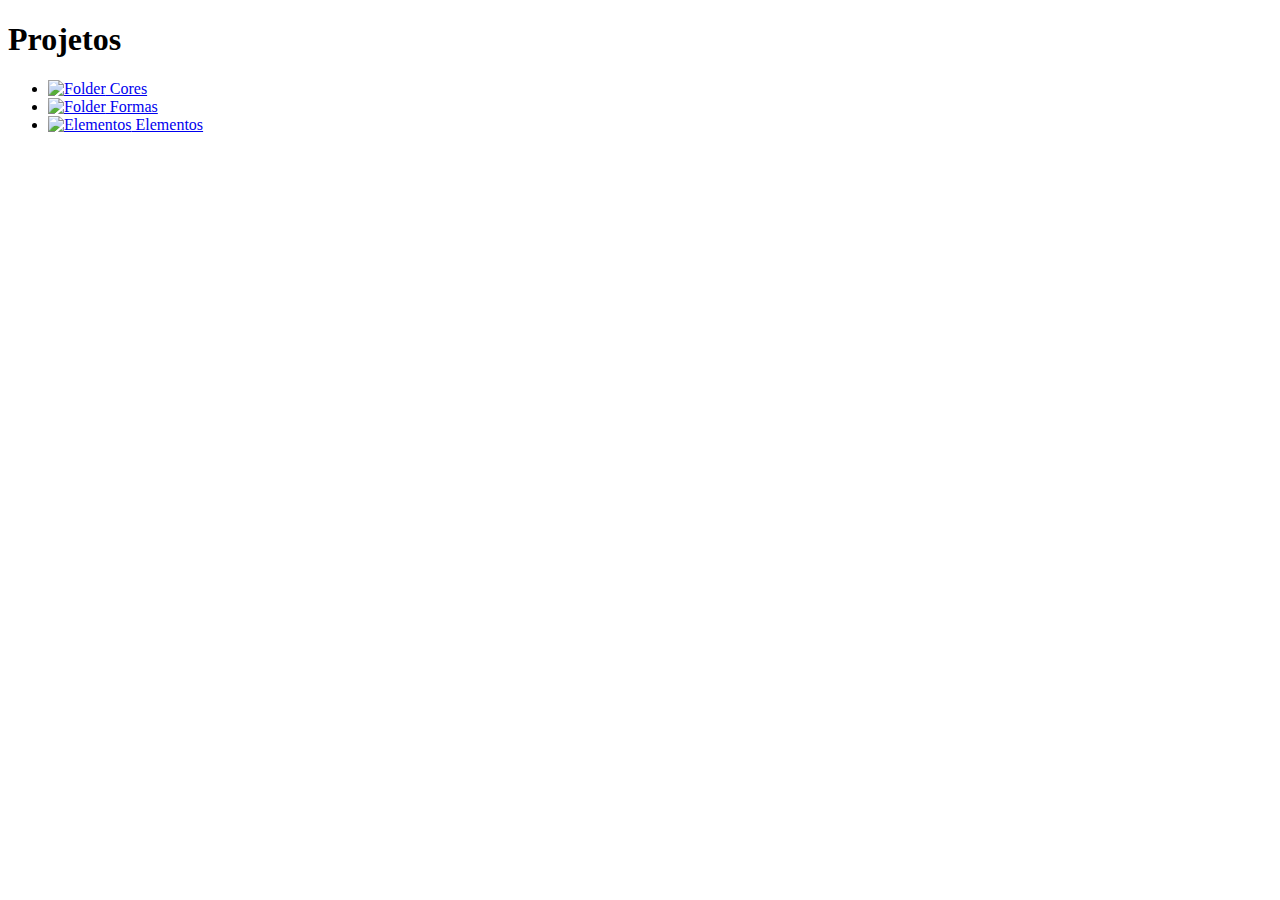
==== index.html @ 247c530d "elementos 70% ok" ====
<!DOCTYPE html>
<html lang="pt-br">

<head>
    <meta charset="UTF-8">
    <meta name="viewport" content="width=device-width, initial-scale=1.0">
    <link rel="stylesheet" href="./style.css">
    <title>Mini-projetos js</title>
</head>

<body>
    <main>
        <h1>Projetos</h1>
        <ul>
            <li> <a href="./cores/index.html"> <img src="./folder-solid.svg" alt="Folder"> Cores</a> </li>
            <li> <a href="./formas/index.html"> <img src="./folder-solid.svg" alt="Folder"> Formas</a> </li>
            <li> <a href="./elementos/index.html"> <img src="./folder-solid.svg" alt="Elementos"> Elementos</a> </li>
        </ul>
    </main>
</body>

</html>
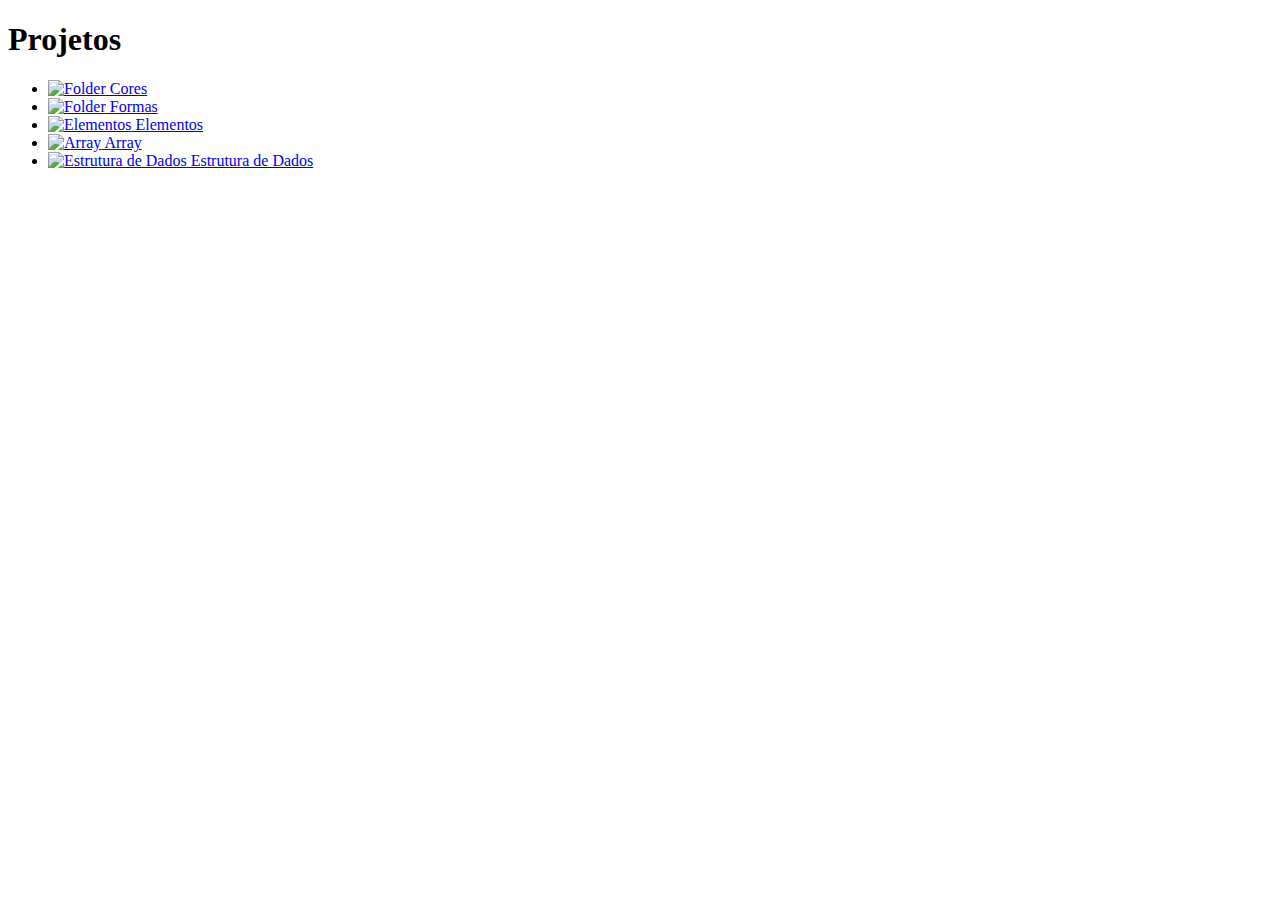
==== commit 454a1779: "add estrutura-de-dados to main index" ====
--- a/index.html
+++ b/index.html
@@ -12,9 +12,11 @@
     <main>
         <h1>Projetos</h1>
         <ul>
-            <li> <a href="./cores/index.html"> <img src="./folder-solid.svg" alt="Folder"> Cores</a> </li>
-            <li> <a href="./formas/index.html"> <img src="./folder-solid.svg" alt="Folder"> Formas</a> </li>
-            <li> <a href="./elementos/index.html"> <img src="./folder-solid.svg" alt="Elementos"> Elementos</a> </li>
+            <li> <a href="./cores/"> <img src="./folder-solid.svg" alt="Folder"> Cores</a> </li>
+            <li> <a href="./formas/"> <img src="./folder-solid.svg" alt="Folder"> Formas</a> </li>
+            <li> <a href="./elementos/"> <img src="./folder-solid.svg" alt="Elementos"> Elementos</a> </li>
+            <li> <a href="./array/"> <img src="./folder-solid.svg" alt="Array"> Array</a></li>
+            <li> <a href="./estrutura-de-dados/"> <img src="./folder-solid.svg" alt="Estrutura de Dados"> Estrutura de Dados</a></li>
         </ul>
     </main>
 </body>
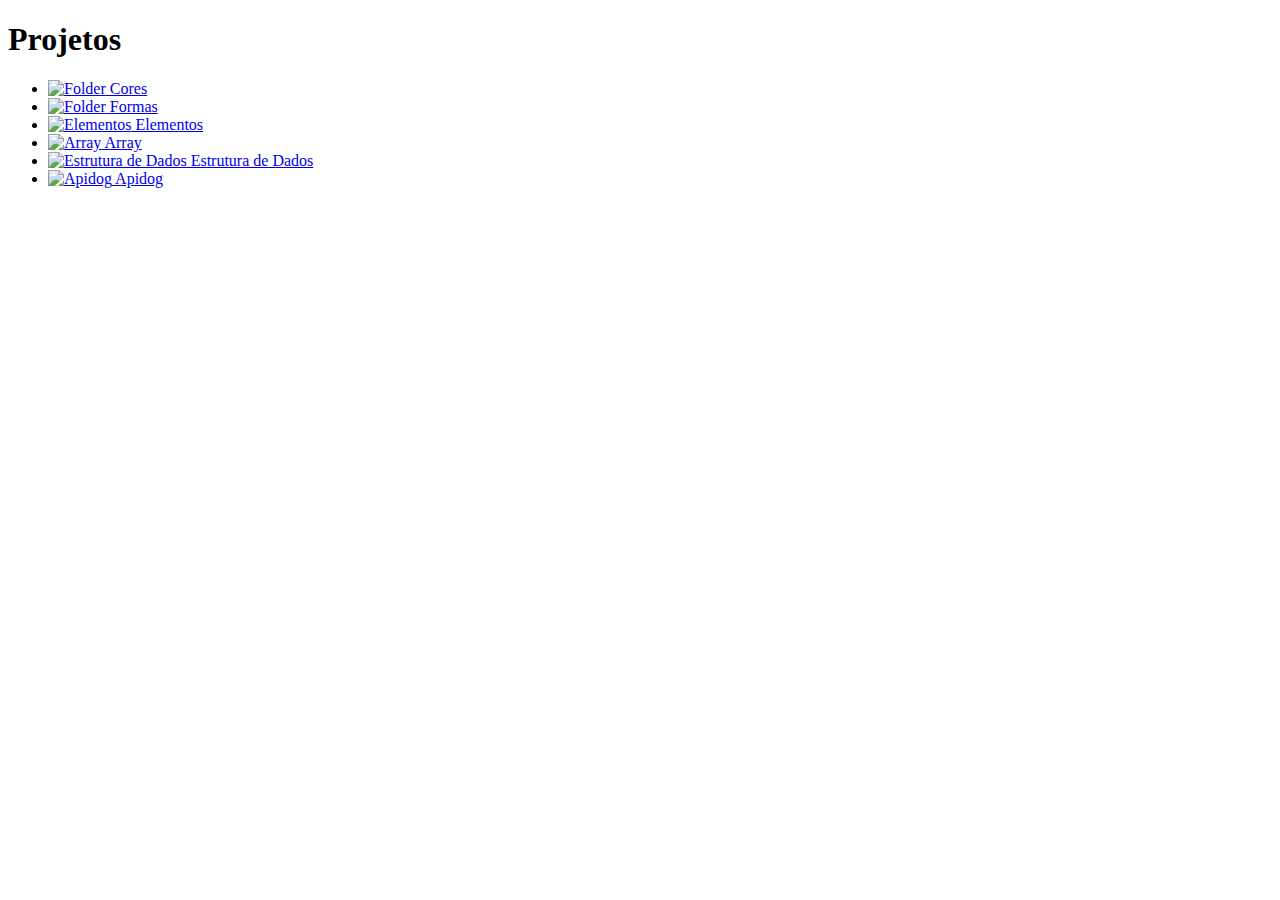
==== commit a519c0b0: "add apidog to main list" ====
--- a/index.html
+++ b/index.html
@@ -17,6 +17,7 @@
             <li> <a href="./elementos/"> <img src="./folder-solid.svg" alt="Elementos"> Elementos</a> </li>
             <li> <a href="./array/"> <img src="./folder-solid.svg" alt="Array"> Array</a></li>
             <li> <a href="./estrutura-de-dados/"> <img src="./folder-solid.svg" alt="Estrutura de Dados"> Estrutura de Dados</a></li>
+            <li> <a href="./apidog/"> <img src="./folder-solid.svg" alt="Apidog"> Apidog</a></li>
         </ul>
     </main>
 </body>
